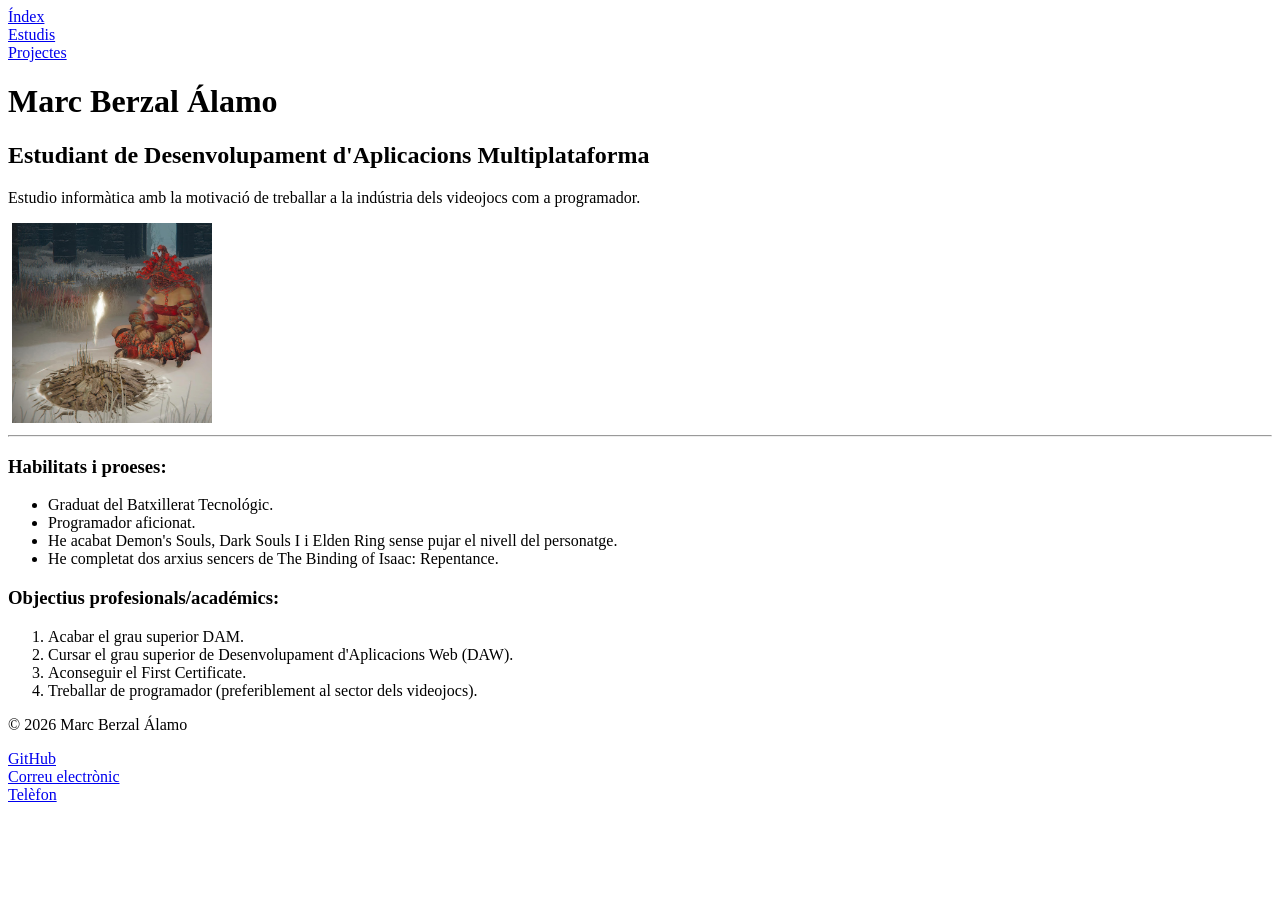
==== index.html @ 3e17eca6 "I Copia dels arxius de la tasca anterior" ====
<DOCTYPE html>
<html xmlns="http://www.w3.org/1999/xhtml" lang="ca">
<head>
    <meta charset="UTF-8">
    <title>Índex</title>
</head>
<body>
 <nav>
    <a href="index.html"> Índex </a><br>
    <a href="estudis.html"> Estudis</a><br>
    <a href="projectes.html">Projectes</a><br>
</nav>
<h1>Marc Berzal Álamo</h1>
<h2>Estudiant de Desenvolupament d'Aplicacions Multiplataforma</h2>
<p>Estudio informàtica amb la motivació de treballar a la indústria dels videojocs com a programador.</p>
&nbsp;<img src="Imatges/Foto de perfil.jpg" width="200"><hr>
<h3>Habilitats i proeses:</h3>
<ul>
    <li>Graduat del Batxillerat Tecnológic.</li>
    <li>Programador aficionat.</li>
    <li>He acabat Demon's Souls, Dark Souls I i Elden Ring sense pujar el nivell del personatge.</li>
    <li>He completat dos arxius sencers de The Binding of Isaac: Repentance.</li>
</ul>
<h3>Objectius profesionals/académics:</h3>
<ol>
    <li>Acabar el grau superior DAM.</li>
    <li>Cursar el grau superior de Desenvolupament d'Aplicacions Web (DAW).</li>
    <li>Aconseguir el First Certificate.</li>
    <li>Treballar de programador (preferiblement al sector dels videojocs).</li>
</ol>
</body>
<footer>
    <p>© 2026 Marc Berzal Álamo</p>    
    <a href="https://github.com/brz2702" target="_blank"> GitHub</a><br>
    <a href="mailto:mberzal@iesesteveterradas.cat"> Correu electrònic</a><br>
    <a href="tel:+34344308334"> Telèfon</a><br>
</footer>
</html>
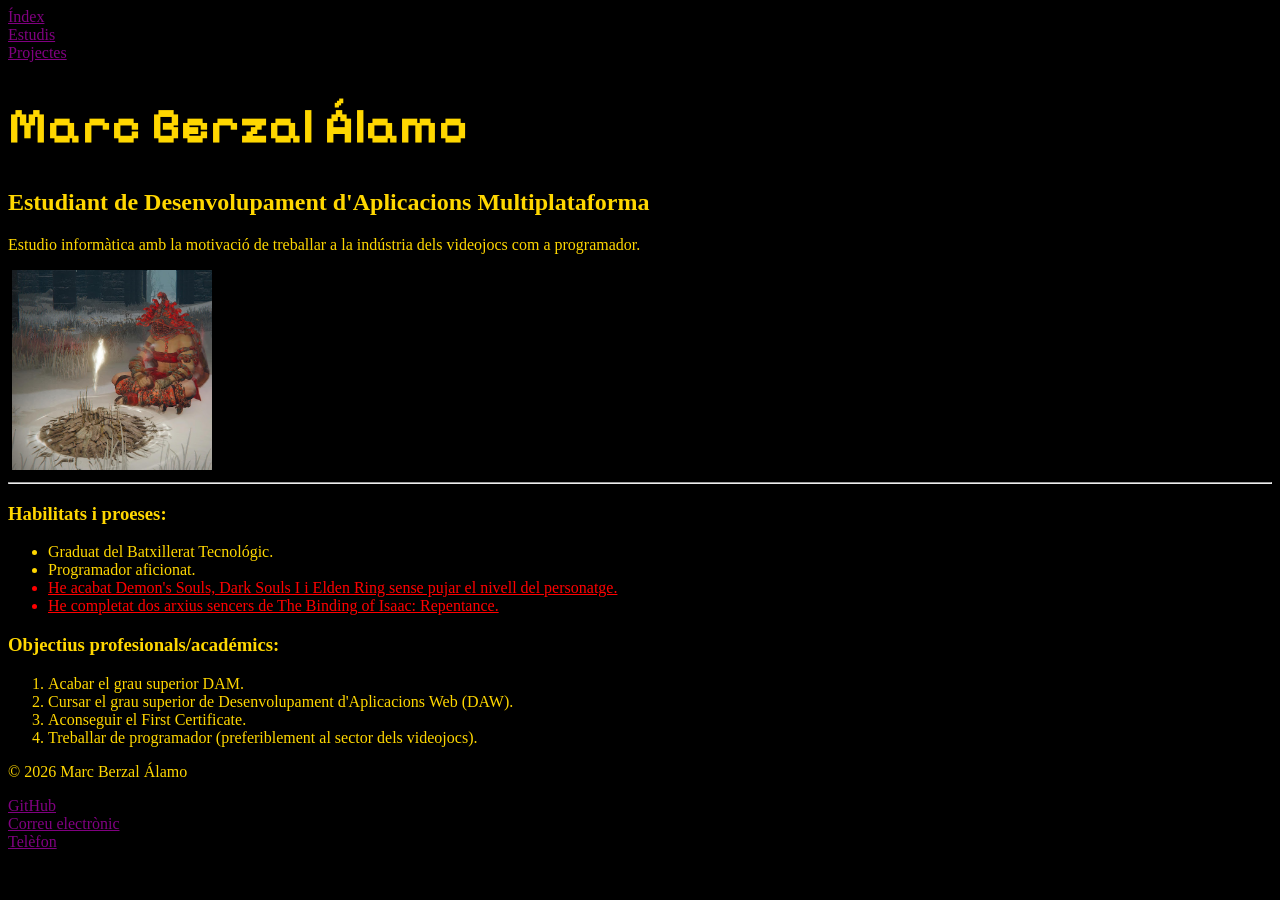
==== commit 88a52989: "..." ====
--- a/index.html
+++ b/index.html
@@ -3,6 +3,8 @@
 <head>
     <meta charset="UTF-8">
     <title>Índex</title>
+    <link rel="stylesheet" href="estil.css">
+    <link href="https://fonts.googleapis.com/css2?family=Pixelify+Sans:wght@400..700&display=swap" rel="stylesheet">
 </head>
 <body>
  <nav>
@@ -10,7 +12,7 @@
     <a href="estudis.html"> Estudis</a><br>
     <a href="projectes.html">Projectes</a><br>
 </nav>
-<h1>Marc Berzal Álamo</h1>
+<h1 class="nom">Marc Berzal Álamo</h1>
 <h2>Estudiant de Desenvolupament d'Aplicacions Multiplataforma</h2>
 <p>Estudio informàtica amb la motivació de treballar a la indústria dels videojocs com a programador.</p>
 &nbsp;<img src="Imatges/Foto de perfil.jpg" width="200"><hr>
@@ -18,8 +20,8 @@
 <ul>
     <li>Graduat del Batxillerat Tecnológic.</li>
     <li>Programador aficionat.</li>
-    <li>He acabat Demon's Souls, Dark Souls I i Elden Ring sense pujar el nivell del personatge.</li>
-    <li>He completat dos arxius sencers de The Binding of Isaac: Repentance.</li>
+    <li class="no_profesional">He acabat Demon's Souls, Dark Souls I i Elden Ring sense pujar el nivell del personatge.</li>
+    <li class="no_profesional">He completat dos arxius sencers de The Binding of Isaac: Repentance.</li>
 </ul>
 <h3>Objectius profesionals/académics:</h3>
 <ol>
--- a/estil.css
+++ b/estil.css
@@ -0,0 +1,51 @@
+body {
+    background-color: black;
+    color: gold;
+}
+
+.no_profesional {
+    color: red;
+    text-decoration: underline;
+}
+
+.nom:hover {
+    color: black;
+    background-color: gold;
+}
+
+.nom::after {
+    content:" (a.k.a. Agarwaen)";
+    font-size: 20;
+    color: black;
+}
+
+a {
+    color: purple;
+    text-decoration: underline;
+}
+
+a:hover {
+    color: white;
+    text-decoration: underline;
+}
+
+h1 {
+    font-family: 'Pixelify Sans', sans-serif;
+    font-size: 50;
+}
+
+h2 {
+
+}
+
+h3 {
+
+}
+
+li {
+
+}
+
+p {
+
+}
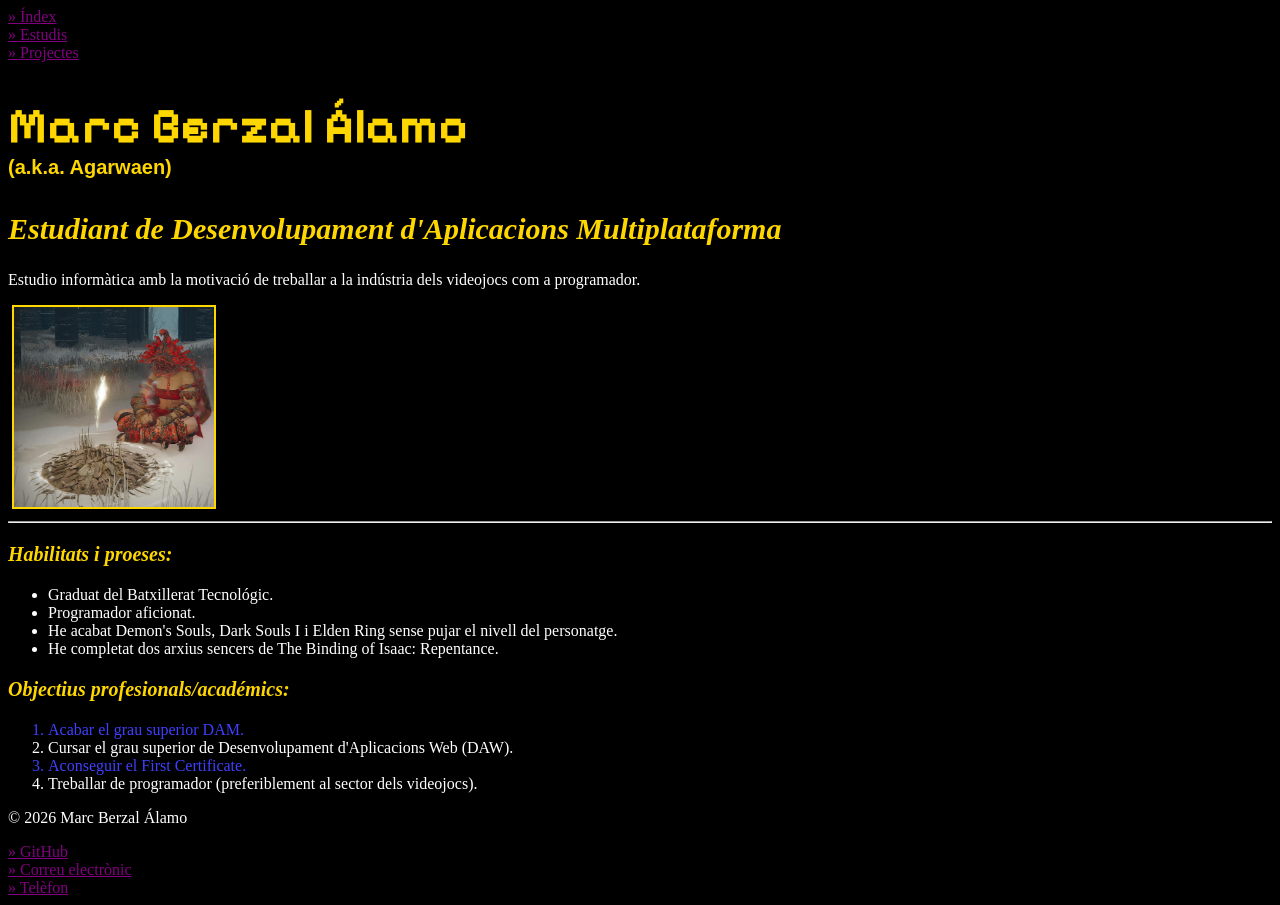
==== commit c0f1ab9c: "avenços majors" ====
--- a/index.html
+++ b/index.html
@@ -5,6 +5,7 @@
     <title>Índex</title>
     <link rel="stylesheet" href="estil.css">
     <link href="https://fonts.googleapis.com/css2?family=Pixelify+Sans:wght@400..700&display=swap" rel="stylesheet">
+    <link href="https://fonts.cdnfonts.com/css/wingdings" rel="stylesheet">
 </head>
 <body>
  <nav>
@@ -17,11 +18,11 @@
 <p>Estudio informàtica amb la motivació de treballar a la indústria dels videojocs com a programador.</p>
 &nbsp;<img src="Imatges/Foto de perfil.jpg" width="200"><hr>
 <h3>Habilitats i proeses:</h3>
-<ul>
+<ul id="hp">
     <li>Graduat del Batxillerat Tecnológic.</li>
     <li>Programador aficionat.</li>
-    <li class="no_profesional">He acabat Demon's Souls, Dark Souls I i Elden Ring sense pujar el nivell del personatge.</li>
-    <li class="no_profesional">He completat dos arxius sencers de The Binding of Isaac: Repentance.</li>
+    <li>He acabat Demon's Souls, Dark Souls I i Elden Ring sense pujar el nivell del personatge.</li>
+    <li>He completat dos arxius sencers de The Binding of Isaac: Repentance.</li>
 </ul>
 <h3>Objectius profesionals/académics:</h3>
 <ol>
--- a/estil.css
+++ b/estil.css
@@ -3,9 +3,18 @@
     color: gold;
 }
 
-.no_profesional {
-    color: red;
+#hp > li:nth-child(3)::after, #hp > li:nth-child(4)::after {
+    content: "(no professional)";
+    color: black;
+}
+
+#hp > li:nth-child(3):hover, #hp > li:nth-child(4):hover {
+    background-color: black;
+}
+
+#hp > li:nth-child(3):hover::after, #hp > li:nth-child(4):hover::after {
     text-decoration: underline;
+    color: red
 }
 
 .nom:hover {
@@ -15,8 +24,17 @@
 
 .nom::after {
     content:" (a.k.a. Agarwaen)";
+    font-family: 'Wingdings', sans-serif;
     font-size: 20;
-    color: black;
+    display: block;
+}
+
+.nom:hover::after {
+    font-family: 'Pixelify Sans', sans-serif;
+}
+
+.joc {
+    font-family: 'Press Start 2P', cursive;
 }
 
 a {
@@ -29,23 +47,59 @@
     text-decoration: underline;
 }
 
+a::before{
+    content: "» ";
+}
+
 h1 {
     font-family: 'Pixelify Sans', sans-serif;
     font-size: 50;
 }
 
 h2 {
-
+    font-style: italic;
+    font-size: 30;
 }
 
 h3 {
-
+    font-style: italic;
+    font-size: 20;
 }
 
-li {
+ul > li {
+    color: white;
+}
 
+ul  > li:hover {
+    color: white;
+    background-color: darkgoldenrod;
+}
+
+ol > li:nth-child(even) {
+    color: white;
+}
+
+ol > li:nth-child(odd) {
+    color: rgb(63, 63, 255);
 }
 
 p {
+    color: white;
+}
 
-}+img {
+    border: 2px solid gold;
+}
+
+#pscratch {
+    color: orange;
+}
+
+#rrpg {
+    color: cyan;
+}
+
+#jatzar {
+    color: lightgreen;
+}
+
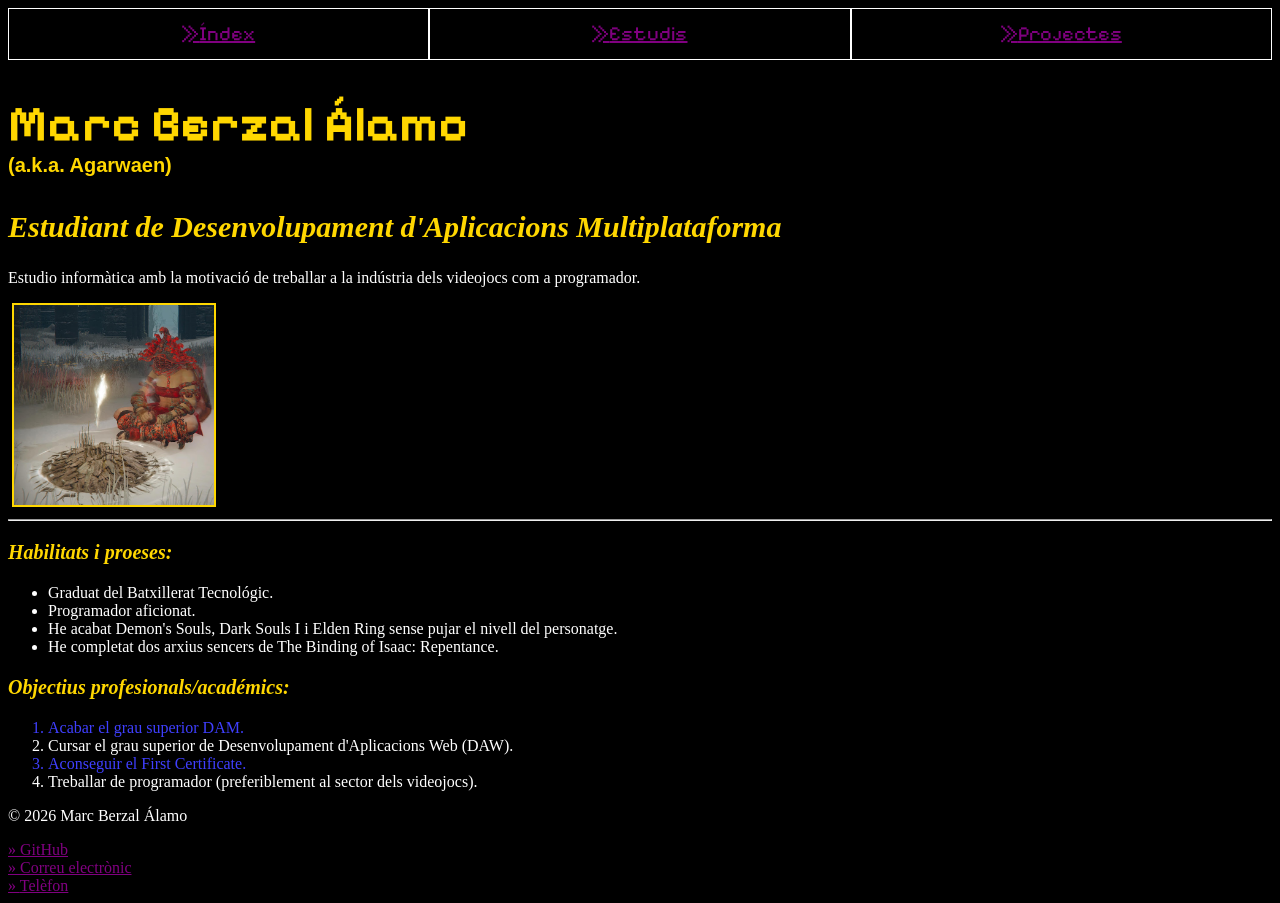
==== commit 8856f459: "nav millorat" ====
--- a/index.html
+++ b/index.html
@@ -8,7 +8,7 @@
     <link href="https://fonts.cdnfonts.com/css/wingdings" rel="stylesheet">
 </head>
 <body>
- <nav>
+ <nav class="menu">
     <a href="index.html"> Índex </a><br>
     <a href="estudis.html"> Estudis</a><br>
     <a href="projectes.html">Projectes</a><br>
--- a/estil.css
+++ b/estil.css
@@ -1,6 +1,24 @@
 body {
     background-color: black;
     color: gold;
+}
+.menu {
+    position: sticky;
+    top:0;
+    display: flex;
+    justify-content: space-evenly;
+}
+
+.menu > a {
+    font-family: 'Pixelify Sans', sans-serif;
+    font-size: 20px;
+    border: 1px solid white;
+    width: 100%;
+    background-color: black;
+    min-height: 50px;
+    justify-content: center;
+    align-items: center;
+    display: flex;
 }
 
 #hp > li:nth-child(3)::after, #hp > li:nth-child(4)::after {
@@ -39,7 +57,7 @@
 
 a {
     color: purple;
-    text-decoration: underline;
+    text-decoration: underline;;
 }
 
 a:hover {
@@ -101,5 +119,4 @@
 
 #jatzar {
     color: lightgreen;
-}
-
+}
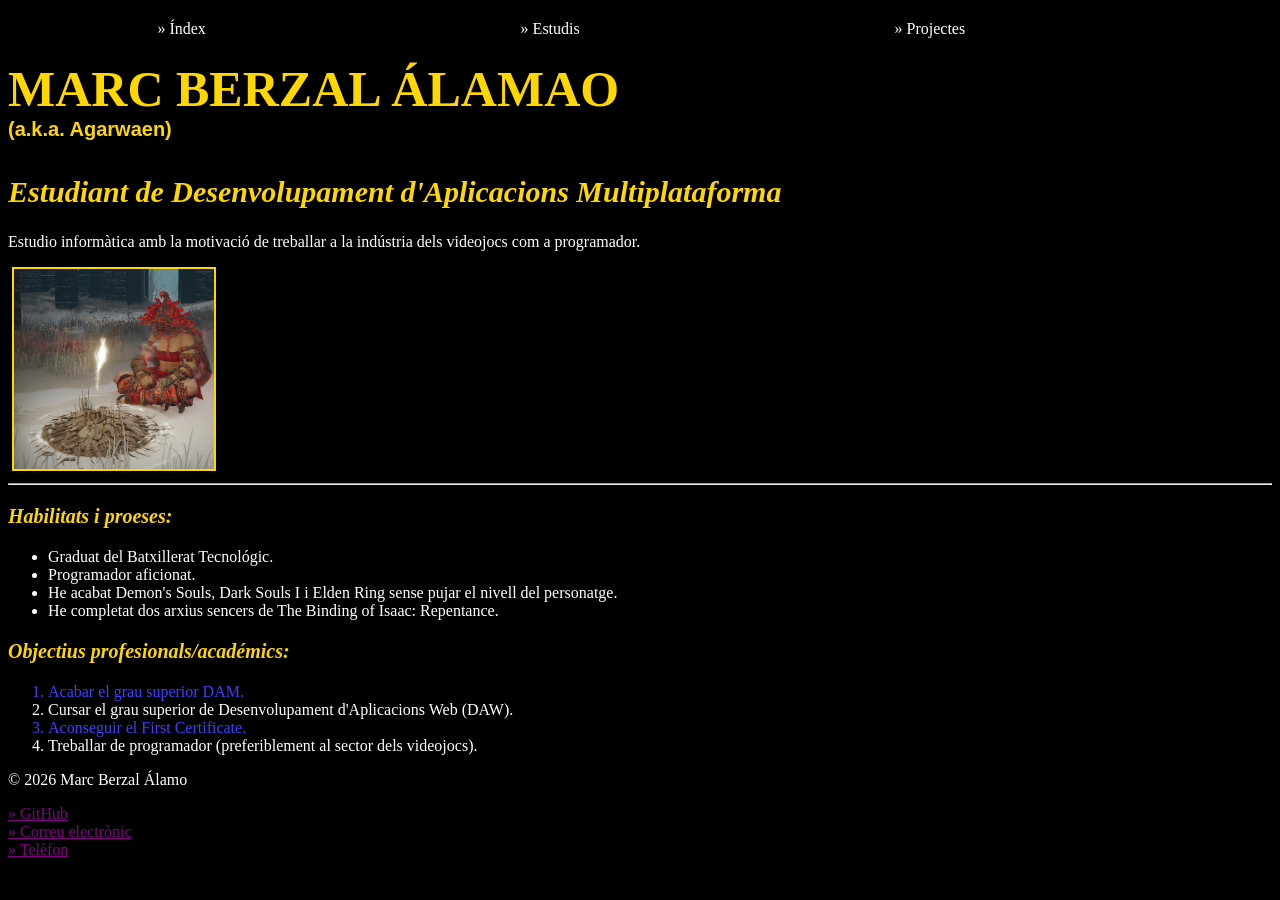
==== commit 8fe2b4b6: "comença la trnsformació del posicionament" ====
--- a/index.html
+++ b/index.html
@@ -13,7 +13,7 @@
     <a href="estudis.html"> Estudis</a><br>
     <a href="projectes.html">Projectes</a><br>
 </nav>
-<h1 class="nom">Marc Berzal Álamo</h1>
+<h1 class="nom">MARC BERZAL ÁLAMAO</h1>
 <h2>Estudiant de Desenvolupament d'Aplicacions Multiplataforma</h2>
 <p>Estudio informàtica amb la motivació de treballar a la indústria dels videojocs com a programador.</p>
 &nbsp;<img src="Imatges/Foto de perfil.jpg" width="200"><hr>
--- a/estil.css
+++ b/estil.css
@@ -1,24 +1,32 @@
+@import url('<link rel="stylesheet" href="https://use.typekit.net/pvt4nja.css">');
+
 body {
     background-color: black;
+    color: white;
+    margin-top: 60px;
+    justify-content: center;
     color: gold;
 }
-.menu {
-    position: sticky;
-    top:0;
+
+nav {
+    color: white;
+    position: fixed;
+    top: 0;
+    left: 0;
+    padding: 20px 0;
+    width: 100%;
     display: flex;
     justify-content: space-evenly;
+    background-color: black;
 }
 
-.menu > a {
-    font-family: 'Pixelify Sans', sans-serif;
-    font-size: 20px;
-    border: 1px solid white;
-    width: 100%;
-    background-color: black;
-    min-height: 50px;
-    justify-content: center;
-    align-items: center;
-    display: flex;
+nav > a {
+    text-decoration: none;
+    color: white;
+}
+
+nav > a:hover {
+    color: gold
 }
 
 #hp > li:nth-child(3)::after, #hp > li:nth-child(4)::after {
@@ -43,12 +51,12 @@
 .nom::after {
     content:" (a.k.a. Agarwaen)";
     font-family: 'Wingdings', sans-serif;
-    font-size: 20;
+    font-size: 20px;
     display: block;
 }
 
 .nom:hover::after {
-    font-family: 'Pixelify Sans', sans-serif;
+    font-family: 'Adobe Garamond Pro', serif;
 }
 
 .joc {
@@ -70,18 +78,18 @@
 }
 
 h1 {
-    font-family: 'Pixelify Sans', sans-serif;
-    font-size: 50;
+    font-family: 'Adobe Garamond Pro', serif;
+    font-size: 50px;
 }
 
 h2 {
     font-style: italic;
-    font-size: 30;
+    font-size: 30px;
 }
 
 h3 {
     font-style: italic;
-    font-size: 20;
+    font-size: 20px;
 }
 
 ul > li {
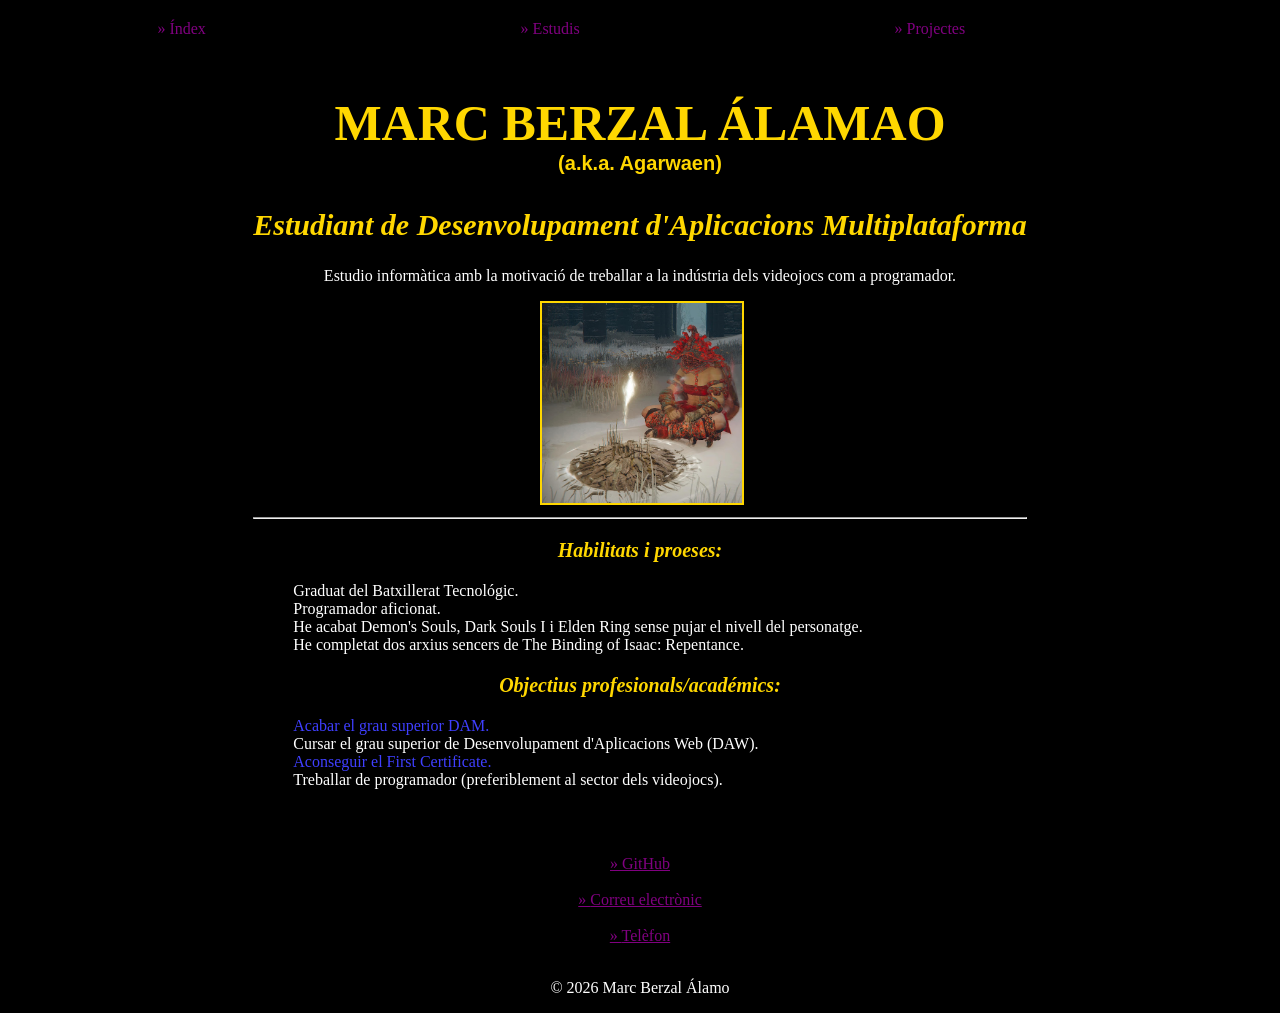
==== commit 9a43b65f: "y tal" ====
--- a/index.html
+++ b/index.html
@@ -33,9 +33,9 @@
 </ol>
 </body>
 <footer>
-    <p>© 2026 Marc Berzal Álamo</p>    
     <a href="https://github.com/brz2702" target="_blank"> GitHub</a><br>
     <a href="mailto:mberzal@iesesteveterradas.cat"> Correu electrònic</a><br>
     <a href="tel:+34344308334"> Telèfon</a><br>
+    <p>© 2026 Marc Berzal Álamo</p>
 </footer>
 </html>
--- a/estil.css
+++ b/estil.css
@@ -1,15 +1,16 @@
 @import url('<link rel="stylesheet" href="https://use.typekit.net/pvt4nja.css">');
 
 body {
-    background-color: black;
+    background-color: rgba(0, 0, 0);
     color: white;
     margin-top: 60px;
     justify-content: center;
     color: gold;
+    display: flex;
+    text-align: center;
 }
 
 nav {
-    color: white;
     position: fixed;
     top: 0;
     left: 0;
@@ -22,11 +23,20 @@
 
 nav > a {
     text-decoration: none;
-    color: white;
 }
 
 nav > a:hover {
     color: gold
+}
+
+footer {
+    margin-top: 50px;
+    position:absolute;
+    left: 0;
+    width: 100%;
+    display: flex;
+    flex-direction: column;
+    background-color: black;
 }
 
 #hp > li:nth-child(3)::after, #hp > li:nth-child(4)::after {
@@ -109,6 +119,10 @@
     color: rgb(63, 63, 255);
 }
 
+li {
+    display: flex;
+}
+
 p {
     color: white;
 }
